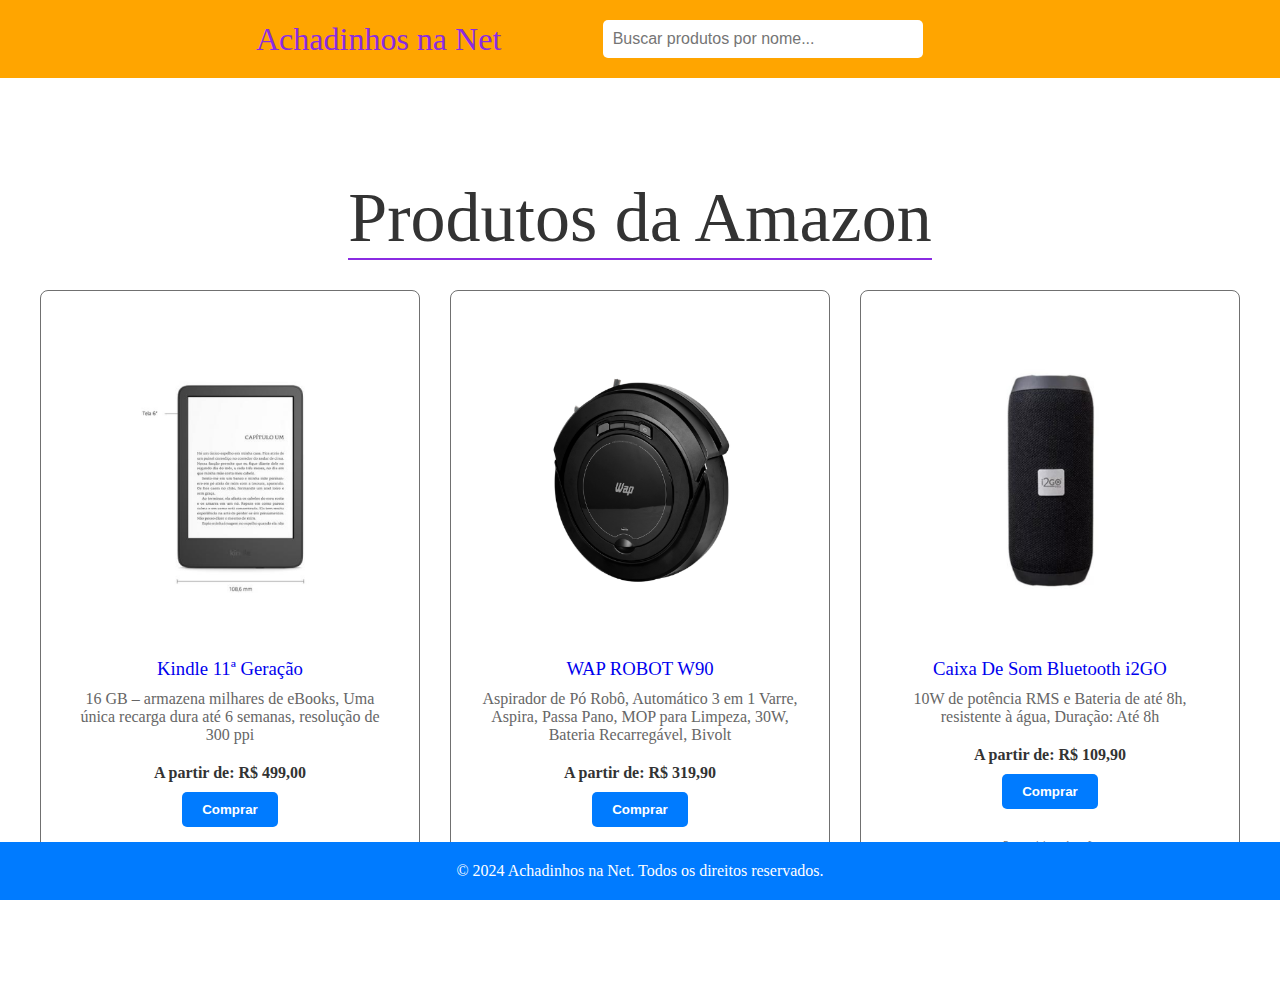
==== amazon.html @ d4799e7c "new features" ====
<!DOCTYPE html>
<html lang="pt-BR">
<head>
    <meta charset="UTF-8">
    <meta name="viewport" content="width=device-width, initial-scale=1.0">
    <title>Produtos</title>
    <link rel="stylesheet" href="estilos/paginas.css">
    <script src="https://code.jquery.com/jquery-3.6.0.min.js"></script> 
    <script src="javascript/produtos.js" defer></script>
</head>
<body>
    <header>
        <div class="nav">
            <h1><a href="https://fabriciohof.github.io/landingpage/">Achadinhos na Net</a></h1>
            <input id="searchInput" type="text" placeholder="Buscar produtos por nome...">
        </div>
    </header>

    <section id="Paginaprodutos">
        <div class="container">
            <h1 class="linha">Produtos da Amazon</h1>
            <!-- Aqui você pode adicionar os produtos em destaque -->
            <div class="produtos">
                <!-- Produto 1 -->
                <div class="produto">
                    <a href="https://amzn.to/4b1BDu3" target="_blank">
                        <img src="imgs/kindle.png" alt="Kindle">
                        <h3>Kindle 11ª Geração</h3>
                        <p>16 GB – armazena milhares de eBooks, Uma única recarga dura até 6 semanas, resolução de 300 ppi</p>
                        <span class="preco">A partir de: R$ 499,00 <br></span>
                        <button>Comprar</button>
                        <p id="precoalt">Preço sujeito a alteração</p>
                    </a>
                </div>
                <!-- Produto 2 -->
                <div class="produto">
                    <a href="https://amzn.to/4dAu9A6" target="_blank">
                        <img src="imgs/wap.png" alt="Wap aspirador robô">
                        <h3>WAP ROBOT W90</h3>
                        <p>Aspirador de Pó Robô, Automático 3 em 1 Varre, Aspira, Passa Pano, MOP para Limpeza, 30W, Bateria Recarregável, Bivolt</p>
                        <span class="preco">A partir de: R$ 319,90 <br></span>
                        <button>Comprar</button>
                        <p id="precoalt">Preço sujeito a alteração</p>
                    </a>
                </div>
                <!-- Produto 3 -->
                <div class="produto">
                    <a href="https://amzn.to/3UoCy0x" target="_blank">
                        <img src="imgs/caixadesom.png" alt="Caixa de som i2go">
                        <h3>Caixa De Som Bluetooth i2GO</h3>
                        <p>10W de potência RMS e Bateria de até 8h, resistente à água, Duração: Até 8h </p>
                        <span class="preco">A partir de: R$ 109,90 <br></span>
                        <button>Comprar</button>
                        <p id="precoalt">Preço sujeito a alteração</p>
                    </a>
                </div>
            
        </div>
    </section>

    <footer>
        <div class="container">
            <p>&copy; 2024 Achadinhos na Net. Todos os direitos reservados.</p>
        </div>
    </footer>
    

</body>
</html>
---- estilos/paginas.css ----
* {
    padding: 0;
    margin: 0;
    font-weight: 400;
}

/* Estilos para o header */
header {
    background-color: orange; 
    padding: 20px 0; /* Espaçamento interno */
    display: flex;
    justify-content: center; 
    align-items: center; 
}

header a {
    text-decoration: none;
    color: blueviolet;
    cursor: pointer;
}

header .nav {
    display: flex;
    justify-content: space-between; 
    align-items: center; 
    width: 60%;
}

header h1 {
    text-align: center;
}

header input[type="text"] {
    width: 300px; 
    padding: 10px; 
    border: none; 
    border-radius: 5px; 
    font-size: 16px; 
    display: block; /* Torna a barra de busca em um bloco para poder centralizá-la */
    margin: 0 auto; /* Centraliza a barra de busca horizontalmente */
}

section {
    padding: 100px 0; 
}

section#Paginaprodutos{
    text-align: center;
}

.linha {
    border-bottom: 2px solid blueviolet; 
    display: inline-block; 
    
}
  
.container {
    max-width: 1200px;
    margin: auto;
    padding: 0 20px; 
}

.container h1 {
    font-size: 70px;
    color: #333; 
    text-align: center; 
    margin-bottom: 30px; 
}

.container span {
    color: orange;
}


.produtos {
    display: flex;
    flex-wrap: wrap;
    justify-content: space-between; 
    gap: 30px; 
}

.produto {
    width: calc(33.33% - 20px); /* Largura dos produtos */
    text-align: center; 
    border: 1px solid rgba(0, 0, 0, 0.562); 
    border-radius: 8px; 
    padding: 30px; 
    box-sizing: border-box; 
    padding-bottom: 10px;
}

.produto a {
    text-decoration: none;
}

.produto img {
    max-width: 100%;
    height: auto; 
    margin-bottom: 15px; 
}

.produto h3 {
    margin-bottom: 10px; 
}

.produto p {
    color: #666;
    margin-bottom: 20px;
}

.produto .preco {
    font-weight: bold; 
    color: #333; 
}

.produto p#precoalt {
    margin-top: 30px;
    font-size: 0.6rem;
}

.produto button {
    background-color: #007bff; 
    color: #fff;
    border: none; 
    padding: 10px 20px; 
    cursor: pointer; 
    border-radius: 5px;
    font-weight: 600;
    margin-top: 10px;
}

.produto button:hover {
    background-color: #0056b3; 
}

/* Estilos para o footer */
footer {
    background-color: #007bff;
    padding: 20px 0;
    text-align: center;
    color: #fff;
    position: fixed;
    width: 100%;
    bottom: 0;
}
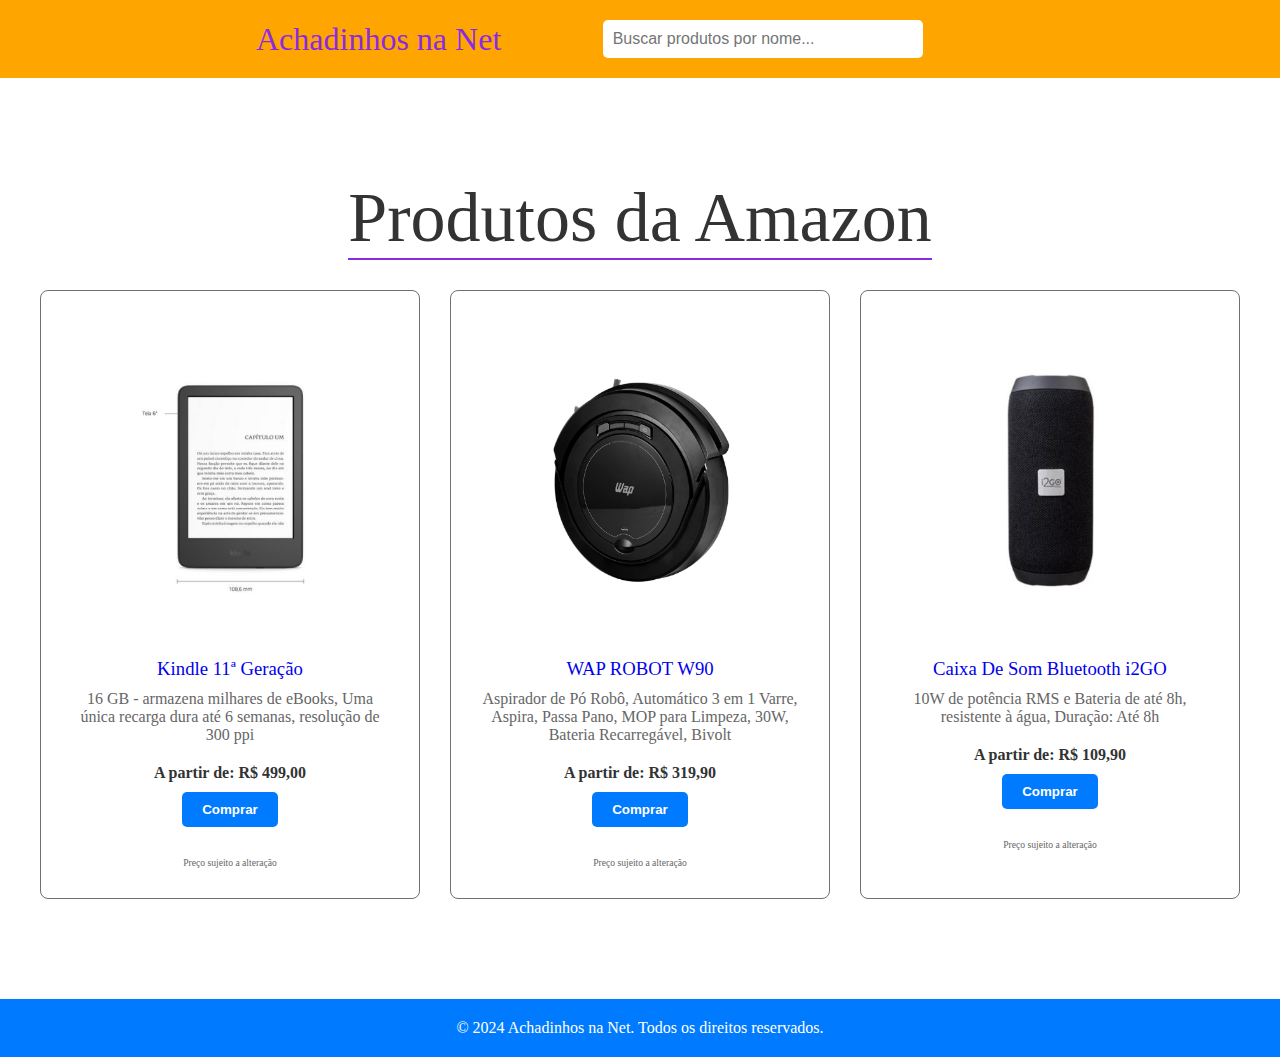
==== commit 923d1a35: "add media query for responsiveness" ====
--- a/amazon.html
+++ b/amazon.html
@@ -5,6 +5,7 @@
     <meta name="viewport" content="width=device-width, initial-scale=1.0">
     <title>Produtos</title>
     <link rel="stylesheet" href="estilos/paginas.css">
+    <link rel="stylesheet" href="estilos/mediaquery.css">
     <script src="https://code.jquery.com/jquery-3.6.0.min.js"></script> 
     <script src="javascript/produtos.js" defer></script>
 </head>
@@ -26,7 +27,7 @@
                     <a href="https://amzn.to/4b1BDu3" target="_blank">
                         <img src="imgs/kindle.png" alt="Kindle">
                         <h3>Kindle 11ª Geração</h3>
-                        <p>16 GB – armazena milhares de eBooks, Uma única recarga dura até 6 semanas, resolução de 300 ppi</p>
+                        <p>16 GB - armazena milhares de eBooks, Uma única recarga dura até 6 semanas, resolução de 300 ppi</p>
                         <span class="preco">A partir de: R$ 499,00 <br></span>
                         <button>Comprar</button>
                         <p id="precoalt">Preço sujeito a alteração</p>
--- a/estilos/paginas.css
+++ b/estilos/paginas.css
@@ -139,7 +139,6 @@
     padding: 20px 0;
     text-align: center;
     color: #fff;
-    position: fixed;
     width: 100%;
     bottom: 0;
 }--- a/estilos/mediaquery.css
+++ b/estilos/mediaquery.css
@@ -0,0 +1,127 @@
+@media screen and (max-width: 767px) {    
+    /* Mobile responsive */
+
+    body,html {
+        
+        overflow-x: hidden;
+    }
+    
+
+    /* Header */
+
+    .logo {
+        display: flex;
+        justify-content: center;
+        align-items: center;
+        margin: 0 auto;
+    }
+
+    .logo h1 {
+        width: 100%;
+        font-size: 1.5rem;
+        text-align: left;
+        white-space: nowrap;
+        overflow: hidden;
+    }
+
+    .botao-abrir-menu i{
+        display:block;
+    }
+
+    .menu{
+        display: none;
+    }
+
+    #destaques {
+        text-align: center; 
+    }
+    
+    section#destaques .produtos{
+        display: block;        
+    }
+    .produtos .produto{
+        margin-bottom: 20px;
+        width: 300px;
+    }
+    section#destaques .container{
+        padding: 0;
+        display: inline-block; /* Permite que o container ocupe apenas o espaço necessário */
+        text-align: center; /* Alinha o conteúdo dentro do container */
+    }
+
+    section#destaques h2 {
+        text-align: center;  
+        margin-bottom: 30px;          
+    }
+
+    #novidades {
+        text-align: center; 
+    }
+
+    section#novidades .produtos{
+        display: block;        
+    }
+
+    section#novidades .container {
+        padding: 0;
+        display: inline-block; 
+        text-align: center;
+
+    }
+
+    section#novidades h2 {
+        text-align: center;  
+        margin-bottom: 30px; 
+
+    }
+
+    #recado ul {
+        display: block;
+        
+    }
+
+    #recado ul li {
+        margin-bottom: 40px;
+
+    }
+
+
+    /* Layout paginas */
+    .nav{
+        flex-direction: column;
+        align-items: center;
+    }
+
+    #searchInput{
+        margin-top: 10px;
+        width: 100%;        
+    }
+
+    header a {
+        white-space: nowrap;
+    }
+}
+  
+@media screen and (min-width: 768px) and (max-width: 1024px) { 
+    .nav{
+        flex-direction: column;
+        align-items: center;
+    }
+
+    #searchInput{
+        margin-top: 10px;
+        width: 100%;        
+    }
+
+    header a {
+        white-space: nowrap;
+    }
+
+    .produtos .produto{
+        margin-bottom: 20px;
+        width: 300px;
+        
+    }
+    
+
+} 